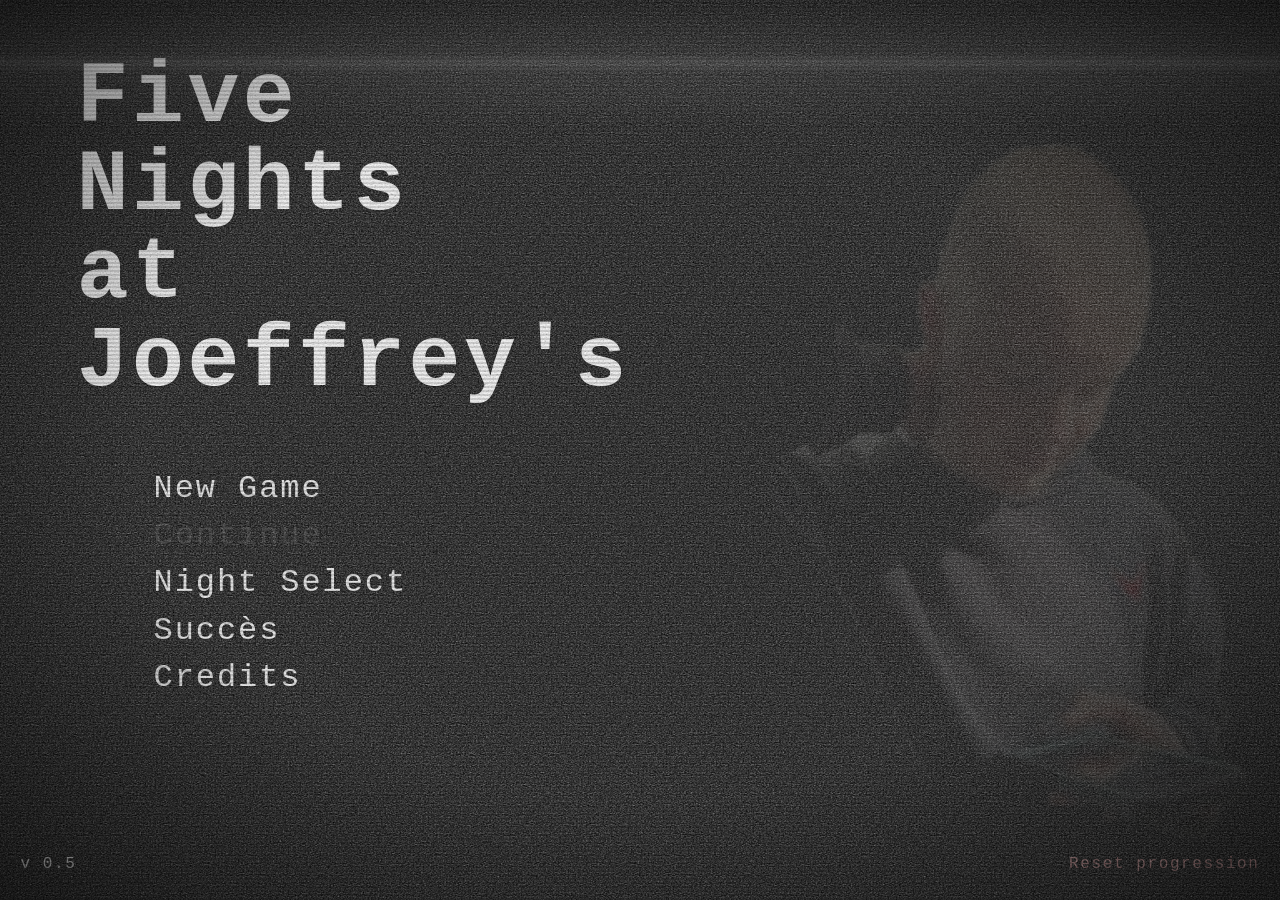
==== index.html @ 5237bfca "Renomme deux succès (konami « Le code », platine « Légende de Joeffrey ») Co-Authored-By: Claude Opu" ====
<!DOCTYPE html>
<html lang="fr">
<head>
  <meta charset="UTF-8" />
  <!-- maximum-scale + user-scalable=no : évite le zoom accidentel (double-tap)
       en jouant sur mobile. -->
  <meta name="viewport" content="width=device-width, initial-scale=1.0, maximum-scale=1, user-scalable=no" />
  <title>Five Nights at Joeffrey's</title>
  <meta name="description" content="Fangame de Five Nights at Freddy's où les animatroniques sont les potes du créateur. Survis 5 nuits sans te faire dégager. Jouable dans le navigateur." />
  <meta name="theme-color" content="#0a0a0e" />

  <!-- Favicon (yeux qui brillent dans le noir) -->
  <link rel="icon" href="assets/favicon.svg" type="image/svg+xml" />

  <!-- Open Graph / Twitter : jolie vignette quand on partage le lien -->
  <meta property="og:type" content="website" />
  <meta property="og:title" content="Five Nights at Joeffrey's" />
  <meta property="og:description" content="Survis 5 nuits chez Joeffrey sans te faire dégager. Un fangame FNAF entre potes, jouable directement dans le navigateur." />
  <meta property="og:url" content="https://robernarddd.github.io/Five-Nights-At-Joeffrey-s/" />
  <meta property="og:image" content="https://robernarddd.github.io/Five-Nights-At-Joeffrey-s/screenshots/menu.png" />
  <meta name="twitter:card" content="summary_large_image" />

  <link rel="stylesheet" href="style.css?v=45" />
</head>
<body>

  <!--
    PHASE 1 — Bureau + Interface
    Pour l'instant, un seul écran est affiché : le bureau (#office-screen).
    Les écrans Menu, Caméras, Victoire et Game Over seront ajoutés dans les
    phases suivantes. On garde donc une structure « à écrans » dès maintenant :
    chaque écran est une <section class="screen"> que l'on montre/cache via la
    classe .active (voir style.css et script.js -> Screens).
  -->

  <!-- ============ MENU PRINCIPAL (style FNAF / VHS) ============ -->
  <!-- Le filtre VHS (statique + scanlines + bande) est désormais GLOBAL :
       voir #vhs-overlay en bas du body. -->
  <section id="menu-screen" class="screen active">

    <!-- Titre du jeu, empilé en haut à gauche -->
    <h1 class="fnaf-title">
      <span>Five</span>
      <span>Nights</span>
      <span>at</span>
      <span>Joeffrey's</span>
    </h1>

    <!-- Joeffrey qui veille dans l'ombre, à droite du menu (image de base,
         volontairement sombre et peu visible). Disparaît si l'image manque. -->
    <div class="menu-deco"></div>

    <!-- Options du menu -->
    <nav class="fnaf-menu">
      <button id="btn-new" class="fnaf-item">New Game</button>
      <button id="btn-continue" class="fnaf-item">Continue</button>
      <button id="btn-select" class="fnaf-item">Night Select</button>
      <!-- Cachée tant que la Custom Night n'est pas débloquée (Nuit 5 ou Konami) ;
           Menu.show() retire/ajoute .hidden selon la sauvegarde. -->
      <button id="btn-custom" class="fnaf-item hidden">Custom Night</button>
      <button id="btn-achievements" class="fnaf-item">Succès</button>
      <button id="btn-credits" class="fnaf-item">Credits</button>
    </nav>

    <!-- Mention bas d'écran (version) -->
    <div class="menu-foot menu-foot-left">v 0.5</div>

    <!-- Réinitialise toute la progression (nuits débloquées, Custom Night). -->
    <button id="btn-reset" class="menu-foot menu-foot-right menu-reset">Reset progression</button>
  </section>

  <!-- ============ SÉLECTION DE NUIT ============ -->
  <section id="select-screen" class="screen">
    <div class="menu-box">
      <h2 class="menu-subtitle">SÉLECTION DE NUIT</h2>
      <div id="night-list" class="night-list"></div>
      <button class="menu-back" data-back>← Retour</button>
    </div>
  </section>

  <!-- ============ CUSTOM NIGHT (débloquée après la Nuit 5) ============ -->
  <section id="custom-screen" class="screen">
    <div class="menu-box">
      <h2 class="menu-subtitle">CUSTOM NIGHT</h2>
      <p class="custom-hint">Règle l'IA de chaque pote (0 = inactif, 20 = max)</p>
      <div id="custom-list" class="custom-list"></div>
      <button id="custom-start" class="menu-back">Lancer la nuit</button>
      <button class="menu-back" data-back>← Retour</button>
    </div>
  </section>

  <!-- ============ SUCCÈS / TROPHÉES ============ -->
  <section id="achievements-screen" class="screen">
    <div class="menu-box ach-box">
      <h2 class="menu-subtitle">SUCCÈS — <span id="ach-count">0 / 0</span></h2>
      <div id="ach-list" class="ach-list"></div>
      <button class="menu-back" data-back>← Retour</button>
    </div>
  </section>

  <!-- ============ CRÉDITS ============ -->
  <section id="credits-screen" class="screen">
    <div class="menu-box">
      <h2 class="menu-subtitle">CRÉDITS</h2>
      <div class="credits-text">
        <p>Five Nights at Joeffrey's</p>
        <p>Fangame inspiré de Five Nights at Freddy's.</p>
        <p>Vous incarnez&nbsp;: Vincent</p>
        <p>Animatroniques&nbsp;: Whizip · Nolan · Sidané · Joeffrey</p>
      </div>
      <button class="menu-back" data-back>← Retour</button>
    </div>
  </section>

  <!-- ============ VICTOIRE (6 AM) ============ -->
  <section id="win-screen" class="screen">
    <div class="endscreen">
      <div class="big-time">06:00 AM</div>
      <div id="win-text" class="end-text"></div>
      <button class="menu-back" data-back>Menu</button>
    </div>
  </section>

  <!-- ============ GAME OVER ============ -->
  <section id="gameover-screen" class="screen">
    <div class="endscreen">
      <div class="gameover-text">GAME OVER</div>
      <button class="menu-back" data-back>Menu</button>
    </div>
  </section>

  <!-- ============ ÉCRAN BUREAU ============ -->
  <section id="office-screen" class="screen">

    <!--
      Vue du bureau panoramique.
      #office-view  = la "fenêtre" visible (overflow caché).
      #office-world = le monde large (2560x1080) qui DÉFILE horizontalement
                      selon la position de la souris (cf. module Pan dans script.js).
      Les portes/lumières sont placées AUX EXTRÉMITÉS du monde : elles défilent
      donc avec le décor, comme dans le vrai FNAF.
    -->
    <div id="office-view">
      <div id="office-world">

        <!-- Décor de fond : office.png (le vrai bureau FNAF, 2560x1080) -->
        <div id="office-background"></div>

        <!-- Embrasures aux extrémités : le couloir (placeholder) + le volet
             métallique qui descend quand la porte est fermée (Phase 3).
             door_left_closed.png viendra recouvrir le .shutter plus tard. -->
        <div id="door-left" class="doorway">
          <div class="hallway"></div>
          <div class="occupant"><div class="silhouette"></div><div class="occ-name"></div></div>
          <div class="shutter"></div>
        </div>
        <div id="door-right" class="doorway">
          <div class="hallway"></div>
          <div class="occupant"><div class="silhouette"></div><div class="occ-name"></div></div>
          <div class="shutter"></div>
        </div>

        <!-- Petites fenêtres latérales : on y voit les potes du couloir
             (2A à gauche, 4A à droite) quand la lumière du côté est allumée.
             Positions provisoires, à caler sur l'image. -->
        <div id="window-left" class="window">
          <div class="win-light"></div>
          <div class="win-occupant"><div class="silhouette"></div><div class="occ-name"></div></div>
        </div>
        <div id="window-right" class="window">
          <div class="win-light"></div>
          <div class="win-occupant"><div class="silhouette"></div><div class="occ-name"></div></div>
        </div>

        <!-- Point SECRET du mini-jeu : invisible, révélé (pulse) par une action
             spéciale (allumer 5x vite la lumière gauche). Clic = ouvre le jeu. -->
        <div id="secret-spot" title="???"></div>

        <!-- Porte + lumière gauche -->
        <div class="side side-left">
          <button class="light-btn" data-side="left">LUMIÈRE</button>
          <button class="door-btn" data-side="left">PORTE</button>
        </div>

        <!-- Porte + lumière droite -->
        <div class="side side-right">
          <button class="light-btn" data-side="right">LUMIÈRE</button>
          <button class="door-btn" data-side="right">PORTE</button>
        </div>

      </div>
    </div>

    <!-- ============ HUD / INTERFACE ============ -->

    <!-- Horloge de la nuit (00:00 -> 06:00) -->
    <div id="hud-time">
      <span id="clock">00:00</span>
    </div>

    <!-- Indicateur d'énergie -->
    <div id="hud-power">
      <div class="power-line">
        <span class="power-label">Énergie&nbsp;:</span>
        <span id="power-value">100</span><span>%</span>
      </div>
      <div class="power-line">
        <span class="power-label">Conso.&nbsp;:</span>
        <span id="power-usage" class="usage-bars">▮</span>
      </div>
    </div>

    <!-- Barre de bascule des caméras : le survol lève/baisse le moniteur
         (comme dans FNAF). Reste au-dessus du moniteur pour pouvoir le baisser. -->
    <div id="cam-flip">
      <span id="cam-flip-label">CAMÉRAS</span>
    </div>

    <!-- ============ MONITEUR CAMÉRAS (Phase 2) ============ -->
    <!-- Superposé au bureau ; masqué tant qu'on ne lève pas le moniteur. -->
    <div id="monitor" class="hidden">

      <!-- Flux de la caméra courante -->
      <div id="cam-feed">
        <!-- Placeholder + vraie image injectés par le module Cameras -->
        <div id="cam-image-holder"></div>
        <!-- Animatroniques présents dans la salle (injectés par AI/Cameras) -->
        <div id="cam-occupants"></div>
        <!-- Brouillage fort quand un pote vient de changer de salle (3 s) -->
        <div id="cam-scramble"></div>
        <!-- Grésillement / bruit vidéo pour l'ambiance -->
        <div id="cam-static"></div>
        <!-- Étiquette nom + id de la caméra -->
        <div id="cam-label"></div>
        <div id="cam-rec">● REC</div>
      </div>

      <!-- Carte de sélection des caméras (boutons injectés par le JS) -->
      <div id="cam-map">
        <div id="cam-map-title">CAM</div>
        <div id="cam-map-buttons"></div>
      </div>

    </div>

  </section>

  <!-- ============ MENU PAUSE (touche Échap) ============ -->
  <div id="pause" class="hidden">
    <div class="pause-box">
      <h2 class="pause-title">PAUSE</h2>
      <button id="pause-resume" class="pause-btn">Reprendre</button>

      <div class="pause-settings">
        <div class="setting-row">
          <span>Son</span>
          <button id="pause-mute" class="setting-toggle">Activé</button>
        </div>
        <div class="setting-row">
          <span>Volume</span>
          <input id="pause-volume" type="range" min="0" max="100" />
        </div>
        <div class="setting-row">
          <span>Filtre VHS</span>
          <button id="pause-vhs" class="setting-toggle">Activé</button>
        </div>
      </div>

      <button id="pause-menu" class="pause-btn pause-quit">Menu principal</button>
      <p class="pause-hint">Échap pour reprendre</p>
    </div>
  </div>

  <!-- ============ PANNE DE COURANT (séquence) ============ -->
  <!-- Filtre noir sur le bureau (panne), puis Joeffrey apparaît dans
       l'embrasure (yeux qui brillent) avec sa musique, avant le jumpscare. -->
  <div id="blackout" class="hidden">
    <div id="blackout-figure">
      <div class="bo-silhouette"></div>
      <img id="blackout-img" class="hidden" alt="" />
    </div>
  </div>

  <!-- ============ JUMPSCARE ============ -->
  <!-- Surgit par-dessus tout. Affiche l'image du pote (assets/images/jumpscares/
       <id>.png) si elle existe, sinon le visage placeholder dessiné en CSS. -->
  <div id="jumpscare" class="hidden">
    <div id="jumpscare-face">
      <div class="js-eyes"><span></span><span></span></div>
      <div class="js-mouth"></div>
    </div>
    <img id="jumpscare-img" class="hidden" alt="" />
    <div id="jumpscare-name"></div>
  </div>

  <!-- ============ CARTON D'INTRO DE NUIT ============ -->
  <!-- Écran noir « Nuit X » affiché ~3 s avant le début de chaque nuit. -->
  <div id="night-intro" class="hidden">
    <div class="ni-night">Nuit 1</div>
    <div class="ni-hour">23h</div>
  </div>

  <!-- ============ MINI-JEU CACHÉ (tape-taupe) ============ -->
  <!-- Surgit quand on clique le point secret du bureau. Gèle la nuit le temps
       de jouer. Gagner = succès secret « arcade ». -->
  <div id="minigame" class="hidden">
    <div class="mg-panel">
      <div class="mg-head">
        <span class="mg-title">TAPE LES POTES&nbsp;!</span>
        <span class="mg-stat">Score <b id="mg-score">0</b> / <span id="mg-target">15</span></span>
        <span class="mg-stat">Temps <b id="mg-time">30</b>s</span>
        <button id="mg-close" class="mg-close" title="Fermer">✕</button>
      </div>
      <div id="mg-grid" class="mg-grid"></div>
      <div id="mg-result" class="mg-result hidden"></div>
    </div>
  </div>

  <!-- ============ APPEL TÉLÉPHONIQUE (lore) ============ -->
  <!-- S'affiche en bas à gauche au début d'une nuit. Le texte s'écrit lettre
       par lettre (module PhoneCalls). pointer-events:none sur le panneau pour ne
       jamais gêner les commandes du bureau ; seul le bouton « passer » est cliquable. -->
  <div id="phone-call" class="hidden">
    <div class="phone-inner">
      <div class="phone-head">
        <span class="phone-icon">☎</span>
        <span id="phone-from">Appel entrant…</span>
        <button id="phone-skip" class="phone-skip">passer ✕</button>
      </div>
      <p id="phone-text" class="phone-text"></p>
    </div>
  </div>

  <!-- ============ EASTER EGGS ============ -->
  <!-- Joeffrey Doré (clin d'œil au « Golden Freddy ») : apparaît assis dans le
       bureau si on rebaisse le moniteur après avoir vu son affiche dorée sur une
       caméra. Relever le moniteur le fait disparaître ; sinon il attaque.
       pointer-events:none -> la barre CAMÉRAS reste survolable pour le chasser. -->
  <div id="golden" class="hidden">
    <div class="golden-figure"></div>
    <div class="golden-text">C'EST MOI</div>
  </div>

  <!-- Flash subliminal « C'EST MOI » : surgit une fraction de seconde, rarement,
       en changeant de caméra (ambiance, sans danger). -->
  <div id="subliminal">
    <div class="sub-face"></div>
    <div class="sub-text">C'EST MOI</div>
  </div>

  <!-- Petit bandeau de notification pour les secrets (ex. Code Konami). -->
  <div id="egg-toast"></div>

  <!-- ============ FILTRE VHS GLOBAL ============ -->
  <!-- Posé par-dessus TOUT le jeu (fixe, plein écran, ne capte pas la souris).
       S'applique donc à tous les écrans, actuels et futurs. -->
  <div id="vhs-overlay">
    <!-- Statique VHS animée (vrai bruit TV via filtre SVG feTurbulence) -->
    <svg class="vhs-noise" xmlns="http://www.w3.org/2000/svg" preserveAspectRatio="none">
      <filter id="vhs-filter">
        <!-- baseFrequency X plus basse que Y => grain légèrement étiré à
             l'horizontale, comme une bande VHS. -->
        <feTurbulence type="fractalNoise" baseFrequency="0.6 0.9" numOctaves="3" stitchTiles="stitch">
          <animate attributeName="seed" dur="0.45s" calcMode="discrete"
                   values="1;3;5;7;9;11;13;15" repeatCount="indefinite" />
        </feTurbulence>
        <feColorMatrix type="saturate" values="0" />
        <!-- Boost de contraste : speckles plus marqués (noir et blanc). -->
        <feComponentTransfer>
          <feFuncR type="linear" slope="1.8" intercept="-0.35" />
          <feFuncG type="linear" slope="1.8" intercept="-0.35" />
          <feFuncB type="linear" slope="1.8" intercept="-0.35" />
        </feComponentTransfer>
      </filter>
      <rect width="100%" height="100%" filter="url(#vhs-filter)" />
    </svg>
    <!-- Bande de distorsion horizontale qui défile -->
    <div class="vhs-band"></div>
    <!-- Scanlines -->
    <div class="vhs-scanlines"></div>
    <!-- Vignette sombre pour cadrer l'image -->
    <div class="vhs-vignette"></div>
  </div>

  <script src="data/nights.js?v=45"></script>
  <script src="data/cameras.js?v=45"></script>
  <script src="data/animatronics.js?v=45"></script>
  <script src="data/calls.js?v=45"></script>
  <script src="data/achievements.js?v=45"></script>
  <script src="script.js?v=45"></script>
</body>
</html>
---- style.css ----
/* =========================================================
   FNAF ENTRE POTES — Feuille de style
   PHASE 1 : Bureau + Interface
   Ambiance sombre, rendu propre et "sérieux".
   ========================================================= */

/* ---------- Base / reset léger ---------- */
* {
  margin: 0;
  padding: 0;
  box-sizing: border-box;
  user-select: none;            /* on évite la sélection de texte façon "jeu" */
}

html, body {
  width: 100%;
  height: 100%;
  overflow: hidden;             /* pas de scroll : on reste plein écran */
  background: #000;
  color: #d8d8d8;
  font-family: "Courier New", Courier, monospace;  /* look terminal/sécurité */
  /* Confort tactile (mobile) : pas de sélection de texte ni de menu au
     maintien, et pas de zoom au double-tap pendant qu'on joue. */
  -webkit-user-select: none;
  user-select: none;
  -webkit-touch-callout: none;
  touch-action: manipulation;
}

/* ---------- Système d'écrans ---------- */
/* Chaque écran occupe tout l'espace ; seul .active est visible. */
.screen {
  position: absolute;
  inset: 0;                     /* top/right/bottom/left = 0 */
  display: none;
}
.screen.active {
  display: block;
}

/* =========================================================
   ÉCRANS MENU / SÉLECTION / CRÉDITS / FIN
   ========================================================= */
/* Fond commun des écrans menu/fin (n'affecte pas la visibilité). */
#menu-screen, #select-screen, #credits-screen,
#custom-screen, #win-screen, #gameover-screen {
  background: radial-gradient(ellipse at 50% 40%, #15151c 0%, #050507 80%);
}
/* Centrage UNIQUEMENT quand l'écran est actif. On met le display ici (et non
   sur l'ID seul) sinon la priorité des ID forcerait l'affichage en permanence
   et tous les écrans se chevaucheraient. */
#menu-screen.active, #select-screen.active, #credits-screen.active,
#custom-screen.active, #win-screen.active, #gameover-screen.active {
  display: flex;
  align-items: center;
  justify-content: center;
}

.menu-box, .endscreen {
  text-align: center;
  display: flex;
  flex-direction: column;
  align-items: center;
  gap: 1.4rem;
  padding: 2rem;
}

/* Titre principal */
.menu-title {
  font-size: 5rem;
  font-weight: bold;
  letter-spacing: 0.5rem;
  line-height: 0.9;
  color: #e8e8e8;
  text-shadow: 0 0 18px rgba(180, 180, 200, 0.25);
  animation: title-flicker 4s infinite;
}
.menu-title span {
  display: block;
  font-size: 1.6rem;
  letter-spacing: 0.9rem;
  color: #8a8a96;
  margin-top: 0.6rem;
}
/* Léger scintillement façon néon fatigué */
@keyframes title-flicker {
  0%, 100%   { opacity: 1; }
  47%        { opacity: 1; }
  48%        { opacity: 0.5; }
  49%        { opacity: 1; }
  73%        { opacity: 0.85; }
  74%        { opacity: 1; }
}

.menu-subtitle {
  font-size: 2rem;
  letter-spacing: 0.4rem;
  color: #d0d0d8;
  margin-bottom: 0.4rem;
}

/* Boutons du menu */
.menu-buttons {
  display: flex;
  flex-direction: column;
  gap: 0.7rem;
  margin-top: 1rem;
}
.menu-buttons button,
.menu-back,
.night-btn {
  font-family: inherit;
  font-size: 1.3rem;
  letter-spacing: 0.15rem;
  color: #d8d8d8;
  background: #15151b;
  border: 2px solid #3a3a44;
  padding: 0.7rem 2.4rem;
  cursor: pointer;
  transition: background 0.12s, border-color 0.12s, color 0.12s;
}
.menu-buttons button:hover,
.menu-back:hover,
.night-btn:hover:not(:disabled) {
  background: #23232d;
  border-color: #6a6a7a;
  color: #fff;
}
.menu-buttons button:disabled {
  opacity: 0.4;
  cursor: not-allowed;
}

.menu-progress {
  margin-top: 0.6rem;
  font-size: 0.95rem;
  color: #7a7a88;
}
.menu-back { font-size: 1.1rem; padding: 0.6rem 1.8rem; margin-top: 0.8rem; }

/* Sélection de nuit */
.night-list {
  display: flex;
  flex-wrap: wrap;
  justify-content: center;
  gap: 0.8rem;
  max-width: 460px;
}
.night-btn { padding: 0.9rem 1.4rem; min-width: 5.5rem; }
.night-btn .n-num { display: block; font-size: 1.6rem; font-weight: bold; }
.night-btn .n-lock { display: block; font-size: 0.8rem; color: #7a7a88; }
.night-btn:disabled .n-num { color: #555; }

/* Custom Night */
.custom-hint { font-size: 0.95rem; color: #8a8a96; margin-bottom: 0.4rem; }
.custom-list {
  display: flex;
  flex-direction: column;
  gap: 0.7rem;
  margin: 0.4rem 0 0.8rem;
}
.custom-row {
  display: flex;
  align-items: center;
  gap: 1rem;
  color: #d0d0d8;
  font-size: 1.15rem;
}
.custom-name { width: 7.5rem; text-align: left; letter-spacing: 0.05em; }
.custom-slider { width: 13rem; accent-color: #6ad06a; cursor: pointer; }
.custom-val {
  width: 2rem;
  text-align: right;
  font-weight: bold;
  color: #6ad06a;
}
#custom-start { color: #b6f0b6; border-color: #2e5a2e; }
#custom-start:hover { background: #1e3a1e; border-color: #4caf50; color: #fff; }

/* Écrans de fin */
.big-time {
  font-size: 4.5rem;
  font-weight: bold;
  letter-spacing: 0.3rem;
  color: #f0f0f0;
}
.end-text { font-size: 1.4rem; color: #b8b8c2; }
.gameover-text {
  font-size: 4rem;
  font-weight: bold;
  letter-spacing: 0.4rem;
  color: #c0303a;
  text-shadow: 0 0 20px rgba(200, 40, 50, 0.4);
}

/* =========================================================
   FILTRE VHS GLOBAL
   Overlay fixe posé par-dessus tout le jeu (tous les écrans).
   pointer-events: none -> n'intercepte jamais les clics.
   Pour régler l'intensité : opacity de .vhs-noise et .vhs-scanlines.
   ========================================================= */
#vhs-overlay {
  position: fixed;
  inset: 0;
  z-index: 9000;                /* au-dessus de tout (sauf futurs jumpscares) */
  pointer-events: none;
}
/* Masqué sur certains écrans (le bureau pour l'instant) : classe posée en JS. */
#vhs-overlay.off { display: none; }

/* Statique VHS (bruit TV plein écran, grisé). */
.vhs-noise {
  position: absolute;
  inset: 0;
  width: 100%;
  height: 100%;
  opacity: 0.55;
  mix-blend-mode: screen;       /* le bruit clair ressort sur le fond sombre */
}

/* Bande de distorsion horizontale qui défile lentement de haut en bas */
.vhs-band {
  position: absolute;
  left: 0;
  right: 0;
  height: 14%;
  background: linear-gradient(
    rgba(255,255,255,0) 0%,
    rgba(220,220,220,0.08) 42%,
    rgba(255,255,255,0.16) 50%,
    rgba(220,220,220,0.08) 58%,
    rgba(255,255,255,0) 100%);
  mix-blend-mode: screen;
  animation: vhs-band-move 7.5s linear infinite;
}
@keyframes vhs-band-move {
  0%   { top: -16%; }
  100% { top: 110%; }
}

/* Scanlines */
.vhs-scanlines {
  position: absolute;
  inset: 0;
  opacity: 0.5;
  background: repeating-linear-gradient(
    rgba(0,0,0,0) 0 2px, rgba(0,0,0,0.25) 2px 4px);
}

/* Vignette : assombrit les bords pour cadrer l'image (effet écran cathodique) */
.vhs-vignette {
  position: absolute;
  inset: 0;
  background: radial-gradient(
    ellipse at 50% 50%, rgba(0,0,0,0) 55%, rgba(0,0,0,0.55) 100%);
}

/* =========================================================
   MENU PRINCIPAL — style FNAF
   ========================================================= */
#menu-screen {
  background: #050505;
  overflow: hidden;
}

/* Titre du jeu, empilé en haut à gauche */
.fnaf-title {
  position: absolute;
  top: 6%;
  left: 6%;
  z-index: 3;
  display: flex;
  flex-direction: column;
  line-height: 1.02;
  font-family: "Courier New", Courier, monospace;
  font-weight: bold;
  font-size: clamp(2.4rem, 6.8vw, 5.4rem);
  letter-spacing: 0.04em;
  color: #f2f2f2;
  text-shadow: 0 0 3px rgba(0,0,0,0.85), 2px 1px 0 rgba(0,0,0,0.4);
}

/* Options du menu, alignées à gauche */
.fnaf-menu {
  position: absolute;
  top: 52%;
  left: 6.5%;
  z-index: 3;
  display: flex;
  flex-direction: column;
  gap: 0.45rem;
}
.fnaf-item {
  position: relative;
  background: none;
  border: none;
  cursor: pointer;
  text-align: left;
  font-family: "Courier New", Courier, monospace;
  font-size: clamp(1.2rem, 2.6vw, 2rem);
  letter-spacing: 0.06em;
  color: #e6e6e6;
  padding: 0.1rem 0 0.1rem 2.2em;   /* place réservée pour le curseur >> */
  text-shadow: 0 0 4px rgba(0,0,0,0.9);
  transition: color 0.1s;
}
/* Curseur ">>" qui apparaît devant l'option survolée */
.fnaf-item::before {
  content: ">>";
  position: absolute;
  left: 0;
  opacity: 0;
  transition: opacity 0.05s;
}
.fnaf-item:hover { color: #fff; }
.fnaf-item:hover::before { opacity: 1; }
.fnaf-item:disabled { color: #5a5a5a; cursor: not-allowed; }
.fnaf-item:disabled:hover::before { opacity: 0; }

/* Mentions en bas d'écran */
.menu-foot {
  position: absolute;
  bottom: 3%;
  z-index: 3;
  font-family: "Courier New", Courier, monospace;
  font-size: clamp(0.7rem, 1.3vw, 1rem);
  letter-spacing: 0.1em;
  color: #d0d0d0;
  text-shadow: 0 0 3px rgba(0,0,0,0.9);
}
.menu-foot-left  { left: 1.6%; }
.menu-foot-right { right: 1.6%; }

/* Bouton « Reset progression » (footer discret, ton rouge d'avertissement). */
.menu-reset {
  background: none;
  border: none;
  cursor: pointer;
  color: #9a6a6a;
  letter-spacing: 0.1em;
  transition: color 0.12s, text-shadow 0.12s;
}
.menu-reset:hover { color: #ff6a6a; text-shadow: 0 0 8px rgba(220, 60, 60, 0.6); }

/* Joeffrey en filigrane à droite du menu : volontairement TRÈS sombre et peu
   opaque (juste assez visible pour qu'on le devine dans l'ombre). Reste DERRIÈRE
   le titre et les options (z-index 1 < 3). Vide si l'image manque. */
.menu-deco {
  position: absolute;
  top: 0;
  right: 0;
  bottom: 0;
  width: 46%;
  z-index: 1;
  pointer-events: none;
  background: url("assets/images/animatronics/joeffrey.png") right bottom / contain no-repeat;
  opacity: 0.22;
  filter: brightness(0.6) contrast(1.05);
}

/* =========================================================
   ÉCRAN BUREAU (panoramique)
   ========================================================= */

/* La "fenêtre" visible : tout ce qui dépasse est masqué.
   On y pose aussi l'image du bureau en COUCHE DE REPLI (couvrante, non défilante) :
   ainsi l'écran est toujours rempli, même si le monde panoramique ne couvre pas
   toute la largeur sur une fenêtre large/courte. */
#office-view {
  position: absolute;
  inset: 0;
  overflow: hidden;
  cursor: ew-resize;            /* indique qu'on peut "tourner la tête" G/D */
  background: #000 url("assets/images/office/office.png") center / cover no-repeat;
}

/* Le monde large qui défile. Largeur = max(100% de l'écran, ratio image x hauteur)
   -> toujours au moins aussi large que l'écran (jamais de trou), et plus large
   sur les écrans hauts pour permettre le défilement. */
#office-world {
  position: absolute;
  top: 0;
  left: 0;
  height: 100%;
  width: max(100%, calc(100vh * (2560 / 1080)));
  will-change: transform;       /* défilement fluide (translateX via JS) */
}

/* Décor de fond : le vrai bureau FNAF (2560x1080), même ratio que #office-world
   donc rempli sans déformation. Repli noir si l'image manque. */
#office-background {
  position: absolute;
  inset: 0;
  background:
    url("assets/images/office/office.png") center / cover no-repeat,
    #000;
}

/* ---------- Embrasures + volets (Phase 3) ---------- */
/* Une embrasure couvre toute la hauteur, à l'extrémité du bureau.
   z-index 3 : derrière les boutons (z-index 5), qui restent cliquables. */
/* Embrasures calées sur les ouvertures de office.png. Ajuste left/right/width
   si les volets ne tombent pas pile sur les couloirs. */
.doorway {
  position: absolute;
  top: -6%;               /* étire la porte vers le haut (le bas reste calé) */
  bottom: 0;
  width: 35%;              /* taille de la porte (largeur inchangée) */
  z-index: 3;
  overflow: hidden;        /* cache le volet quand il est relevé */
}
#door-left  { left: -10%; }  /* gauche décalée un peu plus vers l'extérieur */
#door-right { right: -7%; }

/* La lumière : un halo chaud MASQUÉ par la forme de la porte, donc l'éclairage
   ne déborde jamais hors de l'ouverture du couloir. Caché par défaut, et caché
   aussi quand la porte est fermée (la porte bloque la vue). */
.hallway {
  position: absolute;
  inset: 0;
  display: none;
  pointer-events: none;
  background: radial-gradient(
    ellipse at 50% 42%,
    rgba(255, 243, 210, 0.9) 0%,
    rgba(255, 238, 190, 0.4) 45%,
    rgba(255, 238, 190, 0.06) 72%,
    rgba(255, 238, 190, 0) 100%);
  mix-blend-mode: screen;       /* éclaircit le couloir sombre de l'image */
  -webkit-mask: url("assets/images/office/FNAF_door.png") center / 100% 100% no-repeat;
          mask: url("assets/images/office/FNAF_door.png") center / 100% 100% no-repeat;
}
/* Le côté gauche utilise la porte en miroir : on masque dans le même sens. */
#door-left .hallway { transform: scaleX(-1); }

/* Lumière allumée ET porte ouverte -> on voit le couloir éclairé. */
.doorway.lit:not(.closed) .hallway { display: block; }

/* Silhouette d'un animatronique posté au bout du couloir (au "corner").
   Placée AVANT le volet => le volet la recouvre si la porte est fermée.
   Visible uniquement quand la lumière du couloir est allumée. */
.occupant {
  position: absolute;
  left: 0;
  right: 0;
  bottom: 0;
  top: 8%;
  display: none;
  align-items: flex-end;
  justify-content: center;
}
/* Révélé par la lumière, seulement si la porte est ouverte. */
.doorway.lit:not(.closed) .occupant.present { display: flex; }
.occupant .silhouette {
  position: relative;
  width: 58%;
  height: 82%;
  background:
    radial-gradient(circle at 50% 22%, #44444e 0%, #1a1a22 55%),
    linear-gradient(#101015 0%, #26262e 100%);
  border-radius: 45% 45% 14% 14% / 30% 30% 12% 12%;
  box-shadow: inset 0 0 40px #000, 0 0 24px rgba(0,0,0,0.7);
}
.occupant .occ-name {
  position: absolute;
  top: 4%;
  left: 0;
  right: 0;
  text-align: center;
  font-weight: bold;
  letter-spacing: 0.25em;
  color: #d83a3a;
  text-shadow: 0 0 8px rgba(0,0,0,0.9);
}

/* La vraie porte FNAF (image transparente) : cachée au-dessus, descend pour
   fermer. L'aspect de l'image (~339x800) colle à celui de l'embrasure. */
.shutter {
  position: absolute;
  inset: 0;
  transform: translateY(-100%);
  transition: transform 0.35s cubic-bezier(0.3, 0.8, 0.4, 1);
  background: url("assets/images/office/FNAF_door.png") center / 100% 100% no-repeat;
}
/* Porte fermée : la porte descend et couvre l'embrasure. */
.doorway.closed .shutter { transform: translateY(0); }
/* Côté gauche : porte en miroir (le même asset retourné horizontalement) ;
   le côté droit garde l'orientation d'origine. */
#door-left .shutter { transform: scaleX(-1) translateY(-100%); }
#door-left.closed .shutter { transform: scaleX(-1) translateY(0); }

/* ---------- Petites fenêtres latérales (couloirs 2A / 4A) ---------- */
/* Position/ taille PROVISOIRES : à caler sur l'image (left/right/top/width/height). */
.window {
  position: absolute;
  top: 17%;
  width: 6.5%;
  height: 56%;
  z-index: 4;
  overflow: hidden;
  pointer-events: none;
}
/* Forme en perspective (trapèze) pour épouser l'encadrement : le bord intérieur
   (côté centre) est plus haut, le bord extérieur plus court. Ajuste le 13% pour
   incliner plus ou moins le haut/bas. */
#window-left  {
  left: 23%;
  clip-path: polygon(0% 0%, 100% 13%, 100% 87%, 0% 100%);
}
#window-right {
  right: 23%;
  clip-path: polygon(0% 13%, 100% 0%, 100% 100%, 0% 87%);
}

/* Halo de lumière dans la fenêtre quand la lumière du côté est allumée. */
.win-light {
  position: absolute;
  inset: 0;
  display: none;
  background: radial-gradient(ellipse at 50% 45%,
    rgba(255,243,210,0.85) 0%, rgba(255,238,190,0.25) 55%, rgba(255,238,190,0) 85%);
  mix-blend-mode: screen;
}
.window.lit .win-light { display: block; }

/* Silhouette du pote dans la fenêtre, révélée seulement si la lumière est allumée. */
.win-occupant {
  position: absolute;
  inset: 0;
  display: none;
  flex-direction: column;
  align-items: center;
  justify-content: flex-end;
}
.window.lit .win-occupant.present { display: flex; }
.win-occupant .silhouette {
  position: relative;
  width: 66%;
  height: 86%;
  background:
    radial-gradient(circle at 50% 22%, #44444e 0%, #1a1a22 55%),
    linear-gradient(#101015, #26262e);
  border-radius: 45% 45% 14% 14% / 30% 30% 12% 12%;
}
.win-occupant .occ-name {
  position: absolute;
  top: 1%;
  left: 0;
  right: 0;
  text-align: center;
  font-size: 0.8rem;
  font-weight: bold;
  letter-spacing: 0.15em;
  color: #d83a3a;
  text-shadow: 0 0 6px #000;
}

/* Quand un pote a une vraie photo (assets/images/animatronics/<id>.png), on
   l'affiche à la place de la silhouette : pas d'yeux, pas de forme arrondie. */
.silhouette.has-photo,
.occ-figure.has-photo,
.golden-figure.has-photo,
.sub-face.has-photo,
.mg-mole.has-photo {
  background-color: transparent !important;
  background-size: contain !important;
  background-position: center bottom !important;
  background-repeat: no-repeat !important;
  border-radius: 0 !important;
  box-shadow: none !important;
}
.silhouette.has-photo::before,
.silhouette.has-photo::after { display: none !important; }

/* ---------- Côtés (porte + lumière) ---------- */
.side {
  position: absolute;
  bottom: 18%;
  display: flex;
  flex-direction: column;
  gap: 0.6rem;
  z-index: 5;
}
.side-left  { left: 4%;  align-items: flex-start; }
.side-right { right: 4%; align-items: flex-end; }

/* ---------- Boutons façon panneau de contrôle ---------- */
.door-btn,
.light-btn {
  font-family: inherit;
  font-weight: bold;
  letter-spacing: 0.15rem;
  color: #cfcfcf;
  background: #15151b;
  border: 2px solid #3a3a44;
  padding: 0.7rem 1.1rem;
  cursor: pointer;
  transition: background 0.12s, border-color 0.12s, color 0.12s;
}
.door-btn:hover:not(:disabled),
.light-btn:hover:not(:disabled) {
  background: #23232d;
  border-color: #5a5a6a;
}

/* État actif (porte fermée / lumière allumée) — utilisé dès Phase 3/4 */
.door-btn.active   { background: #4a1313; border-color: #7a2020; color: #ffd9d9; }
.light-btn.active  { background: #4a4413; border-color: #7a7320; color: #fff7c2; }

/* Désactivé (phases pas encore implémentées) */
button:disabled {
  opacity: 0.35;
  cursor: not-allowed;
}

/* =========================================================
   HUD / INTERFACE
   ========================================================= */

/* Horloge en haut à droite.
   z-index 25 : reste visible AU-DESSUS du moniteur caméras (z-index 20). */
#hud-time {
  position: absolute;
  top: 1.2rem;
  right: 1.6rem;
  z-index: 25;
  font-size: 1.8rem;
  font-weight: bold;
  color: #f0f0f0;
  text-shadow: 0 0 6px rgba(0, 0, 0, 0.9);
}

/* Bloc énergie en bas à gauche.
   z-index 25 : visible aussi pendant la surveillance caméra, pour gérer
   la consommation en direct. */
#hud-power {
  position: absolute;
  bottom: 1.4rem;
  left: 1.6rem;
  z-index: 25;
  font-size: 1.1rem;
  line-height: 1.6;
  text-shadow: 0 0 5px rgba(0, 0, 0, 0.95);
}
.power-line { display: flex; align-items: center; gap: 0.5rem; }
.power-label { color: #9a9a9a; }
#power-value { color: #6ad06a; font-weight: bold; }   /* vert quand ça va */

/* Barres de consommation (façon FNAF) */
.usage-bars {
  color: #6ad06a;
  letter-spacing: 0.1rem;
  font-weight: bold;
}

/* Avertissements énergie : classes posées par le JS en Phase 5 */
#hud-power.low  #power-value,
#hud-power.low  .usage-bars { color: #e0b020; }
#hud-power.crit #power-value,
#hud-power.crit .usage-bars { color: #d04040; }

/* Barre de bascule des caméras, en bas au centre.
   z-index 40 : reste AU-DESSUS du moniteur (z-index 20) pour pouvoir le baisser
   au survol. Le survol de cette barre lève/baisse le moniteur (cf. script.js). */
#cam-flip {
  position: absolute;
  left: 50%;
  bottom: 0;
  transform: translateX(-50%);
  width: 42%;
  height: 7%;
  z-index: 40;
  display: flex;
  align-items: center;
  justify-content: center;
  gap: 1.1rem;
  cursor: pointer;
  font-weight: bold;
  letter-spacing: 0.25em;
  color: #c8c8d0;
  background: linear-gradient(rgba(18,18,24,0) 0%, rgba(18,18,24,0.85) 100%);
  border-top: 1px solid #3a3a44;
  transition: background 0.15s, color 0.15s;
}
#cam-flip:hover {
  color: #fff;
  background: linear-gradient(rgba(34,34,46,0) 0%, rgba(40,40,54,0.96) 100%);
}
/* Flèches de part et d'autre du label : vers le haut (lever) ou bas (baisser). */
#cam-flip::before,
#cam-flip::after {
  content: "▲";
  font-size: 0.85em;
}
#cam-flip.up::before,
#cam-flip.up::after {
  content: "▼";
}

/* =========================================================
   MONITEUR CAMÉRAS (Phase 2)
   Superposé au bureau quand on lève le moniteur.
   ========================================================= */
#monitor {
  position: absolute;
  inset: 0;
  z-index: 20;
  background: #050507;
  padding: 2.5%;
}

/* Animation "on lève le moniteur" : il bascule depuis le bas (rotateX) en
   montant, avec un flash lumineux. transform-origin en bas = pivot au niveau
   des genoux, comme si on relevait une tablette. */
#monitor:not(.hidden) {
  transform-origin: 50% 100%;
  animation: monitor-up 0.28s cubic-bezier(0.18, 0.7, 0.25, 1);
}
@keyframes monitor-up {
  0% {
    opacity: 0.2;
    transform: perspective(1400px) rotateX(72deg) translateY(28%) scale(0.94);
    filter: brightness(2.4);
  }
  55% { opacity: 1; }
  100% {
    opacity: 1;
    transform: perspective(1400px) rotateX(0deg) translateY(0) scale(1);
    filter: brightness(1);
  }
}

/* Flash de grésillement intense au moment où le moniteur se lève
   (le bruit vidéo monte fort puis retombe à son niveau normal). */
#monitor:not(.hidden) #cam-static {
  animation:
    static-flicker 0.2s steps(2) infinite,
    static-burst 0.32s ease-out;
}
@keyframes static-burst {
  0%   { opacity: 0.55; }
  100% { opacity: 0.06; }
}

/* Légère bascule aussi quand on change de caméra (effet de rafraîchissement). */
#cam-feed.switching #cam-static { animation: static-burst 0.22s ease-out, static-flicker 0.2s steps(2) infinite; }

/* ---------- Flux vidéo de la caméra ---------- */
#cam-feed {
  position: absolute;
  inset: 2.5%;
  background: #000;
  border: 2px solid #1c1c24;
  overflow: hidden;
  z-index: 1;                     /* contexte d'empilement propre : le brouillage
                                     interne reste SOUS la carte (clics OK) */
}

/* Zone image : placeholder dessous, vraie image <img> par-dessus si dispo. */
#cam-image-holder {
  position: absolute;
  inset: 0;
}

/* Placeholder affiché tant que la vraie image n'existe pas. */
.cam-placeholder {
  position: absolute;
  inset: 0;
  display: flex;
  flex-direction: column;
  align-items: center;
  justify-content: center;
  gap: 1.2rem;
  background: repeating-linear-gradient(
      45deg, #0c0c12 0 18px, #0a0a0f 18px 36px);
  color: #3a3a48;
  text-align: center;
}
.cam-placeholder .cam-ph-id   { font-size: 3.2rem; font-weight: bold; letter-spacing: 0.3rem; color: #4a4a5c; }
.cam-placeholder .cam-ph-name { font-size: 1.6rem; letter-spacing: 0.25rem; }
.cam-placeholder .cam-ph-zone {
  margin-top: 0.6rem;
  font-size: 0.95rem;
  color: #2f2f3a;
  border: 1px dashed #2f2f3a;
  padding: 0.5rem 1.4rem;
}

/* Animatroniques visibles dans le flux caméra courant. */
#cam-occupants {
  position: absolute;
  inset: 0;
  z-index: 4;                    /* au-dessus du placeholder et du grésillement */
  pointer-events: none;
  display: flex;
  align-items: center;
  justify-content: center;
  gap: 6%;
}
.cam-occupant {
  display: flex;
  flex-direction: column;
  align-items: center;
  gap: 0.6rem;
}
.cam-occupant .occ-figure {
  position: relative;
  width: 5.5rem;
  height: 8.5rem;
  background:
    radial-gradient(circle at 50% 26%, #55555f 0%, #20202a 55%),
    linear-gradient(#17171d, #30303a);
  border-radius: 46% 46% 18% 18% / 30% 30% 12% 12%;
  box-shadow: inset 0 0 30px #000, 0 0 20px rgba(0,0,0,0.6);
}
/* Deux yeux blancs lumineux */
.cam-occupant .occ-name {
  font-weight: bold;
  letter-spacing: 0.2em;
  color: #fff;
  background: rgba(0,0,0,0.6);
  padding: 0.15rem 0.7rem;
  text-shadow: 0 0 6px #000;
}
.cam-occupant .occ-stage {
  font-size: 0.8rem;
  letter-spacing: 0.15em;
  color: #e0b020;
  text-shadow: 0 0 6px #000;
}

/* Vraie image de caméra (couvre le placeholder quand elle charge). */
.cam-img {
  position: absolute;
  inset: 0;
  width: 100%;
  height: 100%;
  object-fit: cover;
}

/* ---------- Brouillage caméra (pote en déplacement) ---------- */
/* Caméra brouillée pendant 3 s : on ne voit plus rien (occupants masqués). */
#cam-scramble {
  position: absolute;
  inset: 0;
  z-index: 5;                    /* au-dessus de l'image et des occupants */
  pointer-events: none;          /* purement visuel : ne bloque aucun clic */
  display: none;
  background:
    repeating-radial-gradient(circle at 50% 50%,
      rgba(235,235,235,0.95) 0 1px, rgba(15,15,15,0.95) 1px 2px);
  background-size: 3px 3px;
  opacity: 0.93;
  animation: scramble-flicker 0.08s steps(2) infinite;
}
@keyframes scramble-flicker {
  0%   { transform: translate(0, 0); }
  50%  { transform: translate(-2px, 1px); }
  100% { transform: translate(1px, -2px); }
}
#cam-feed.scrambled #cam-scramble { display: block; }
#cam-feed.scrambled #cam-occupants { display: none; }

/* ---------- Grésillement vidéo ---------- */
#cam-static {
  position: absolute;
  inset: 0;
  pointer-events: none;
  opacity: 0.06;
  background-image: repeating-radial-gradient(
      circle at 50% 50%, #fff 0 1px, transparent 1px 2px);
  background-size: 3px 3px;
  animation: static-flicker 0.2s steps(2) infinite;
}
@keyframes static-flicker {
  0%   { transform: translate(0, 0); }
  100% { transform: translate(-2px, 1px); }
}

/* Léger balayage horizontal type vieux moniteur. */
#cam-feed::after {
  content: "";
  position: absolute;
  inset: 0;
  pointer-events: none;
  background: linear-gradient(
      rgba(255,255,255,0.02) 50%, rgba(0,0,0,0.12) 50%);
  background-size: 100% 4px;
}

/* ---------- Étiquettes ---------- */
#cam-label {
  position: absolute;
  top: 1rem;
  left: 1.2rem;
  z-index: 2;
  font-size: 1.3rem;
  font-weight: bold;
  color: #e8e8e8;
  text-shadow: 0 0 5px rgba(0,0,0,0.9);
}
#cam-rec {
  position: absolute;
  top: 1rem;
  right: 1.2rem;
  z-index: 2;
  font-size: 1rem;
  color: #e23b3b;
  letter-spacing: 0.1rem;
  animation: rec-blink 1.2s steps(1) infinite;
}
@keyframes rec-blink { 50% { opacity: 0.15; } }

/* ---------- Carte de sélection (look FNAF) ---------- */
#cam-map {
  position: absolute;
  right: 3%;
  bottom: 9%;                    /* dégagé au-dessus de la barre de bascule */
  width: 34%;
  max-width: 440px;
  aspect-ratio: 970 / 800;     /* même proportion que la map originale */
  z-index: 3;
  background: rgba(20, 20, 24, 0.9);
  border: 2px solid #3a3a44;
  box-shadow: 0 0 24px rgba(0,0,0,0.7);
}
#cam-map-title {
  position: absolute;
  top: 0.4rem;
  left: 0.6rem;
  z-index: 4;
  font-size: 0.85rem;
  color: #6a6a7a;
  letter-spacing: 0.2rem;
}
#cam-map-buttons {
  position: absolute;
  inset: 0;
}

/* Calque SVG : local central + couloirs (sous les boîtes). */
#cam-map-paths {
  position: absolute;
  inset: 0;
  width: 100%;
  height: 100%;
  pointer-events: none;        /* les clics passent vers les boutons */
}
.cam-room {
  fill: none;
  stroke: #9a9aa6;
  stroke-width: 1.5;
  vector-effect: non-scaling-stroke;
}
.cam-path {
  fill: none;
  stroke: #9a9aa6;             /* lignes claires comme dans le jeu */
  stroke-width: 1.5;
  stroke-linejoin: miter;
  vector-effect: non-scaling-stroke;  /* épaisseur constante malgré l'étirement */
}

/* Petites cabines sans caméra. */
.cam-deco {
  position: absolute;
  left: var(--x);
  top: var(--y);
  width: var(--w);
  height: var(--h);
  transform: translate(-50%, -50%);
  border: 1.5px solid #9a9aa6;
  background: #15151b;
}

/* Repère du bureau ("YOU" + carré blanc). */
#cam-map-office {
  position: absolute;
  left: var(--x);
  top: var(--y);
  transform: translate(-50%, -50%);
  display: flex;
  flex-direction: column;
  align-items: center;
  gap: 2px;
  z-index: 4;
}
.you-label {
  font-size: 0.8rem;
  font-weight: bold;
  letter-spacing: 0.15rem;
  color: #e8e8e8;
}
.you-square {
  width: 0.8rem;
  height: 0.8rem;
  background: #f0f0f0;
}

/* Boîtes CAM (deux lignes), positionnées via --x / --y. */
.cam-btn {
  position: absolute;
  left: var(--x);
  top: var(--y);
  transform: translate(-50%, -50%);
  z-index: 5;
  display: flex;
  flex-direction: column;
  align-items: center;
  line-height: 1;
  font-family: inherit;
  font-weight: bold;
  color: #eaeaea;
  background: #15151b;
  border: 2px solid #e0e0e6;
  padding: 0.35rem 0.7rem;
  cursor: pointer;
  white-space: nowrap;
  transition: background 0.1s, border-color 0.1s, box-shadow 0.1s;
}
.cam-btn-top { font-size: 0.7rem; }
.cam-btn-id  { font-size: 1rem; }
.cam-btn:hover { background: #26262e; }
.cam-btn.active {
  background: #243a24;
  border-color: #5ad05a;
  box-shadow: 0 0 8px rgba(90, 208, 90, 0.5);  /* caméra en cours de visionnage */
}

/* =========================================================
   JUMPSCARE (Phase 10)
   ========================================================= */
#jumpscare {
  position: fixed;
  inset: 0;
  z-index: 10000;                /* au-dessus de tout, même le filtre VHS */
  background: transparent;       /* on voit le BUREAU derrière (plus immersif) */
  display: flex;
  align-items: center;
  justify-content: center;
  overflow: hidden;
}
/* Tremblement + sursauts pendant l'attaque. */
#jumpscare.active { animation: js-shake 0.07s steps(2) infinite; }
@keyframes js-shake {
  0%   { transform: translate(-1.5%, -1.5%) scale(1.06); }
  50%  { transform: translate(1.5%, 1%)  scale(1.13); }
  100% { transform: translate(-1%, 1.5%) scale(1.04); }
}
/* Flash lumineux clignotant. */
#jumpscare.active::before {
  content: "";
  position: absolute;
  inset: 0;
  background: #fff;
  mix-blend-mode: overlay;
  animation: js-flash 0.12s steps(2) infinite;
}
@keyframes js-flash { 0%,100% { opacity: 0; } 50% { opacity: 0.3; } }

/* Vraie image du jumpscare (si fournie). */
#jumpscare-img {
  position: absolute;
  inset: 0;
  width: 100%;
  height: 100%;
  object-fit: contain;
}

/* Visage placeholder (tant qu'aucune image n'est fournie). */
#jumpscare-face {
  position: relative;
  width: 42vmin;
  height: 54vmin;
  background: radial-gradient(circle at 50% 34%, #3c3c46 0%, #0b0b0f 72%);
  border-radius: 46% 46% 30% 30%;
  box-shadow: inset 0 0 70px #000;
}
.js-eyes {
  position: absolute;
  top: 28%;
  width: 100%;
  display: flex;
  justify-content: space-around;
  padding: 0 16%;
}
.js-eyes span {
  width: 6.5vmin;
  height: 6.5vmin;
  border-radius: 50%;
  background: #fff;
  box-shadow: 0 0 20px #fff, 0 0 50px #fff;
}
.js-mouth {
  position: absolute;
  bottom: 14%;
  left: 50%;
  transform: translateX(-50%);
  width: 54%;
  height: 16%;
  background: repeating-linear-gradient(90deg, #fff 0 7%, #1a1a1a 7% 14%);
  border-radius: 8% 8% 45% 45%;
}
/* Nom retiré du jumpscare : on reconnaît le pote à son visage. */
#jumpscare-name { display: none; }

/* =========================================================
   PANNE DE COURANT — écran noir + yeux
   ========================================================= */
/* Filtre noir : le bureau s'assombrit (panne) mais reste visible derrière. */
#blackout {
  position: fixed;
  inset: 0;
  z-index: 9500;
  background: rgba(0, 0, 0, 0.62);
}
/* Joeffrey posté dans l'embrasure gauche, qui apparaît doucement. */
#blackout-figure {
  position: absolute;
  left: 5%;
  top: 12%;
  width: 27%;
  height: 80%;
  opacity: 0;
  animation: powerout-in 1.6s ease-in 0.5s forwards;
}
@keyframes powerout-in { to { opacity: 1; } }

/* Silhouette par défaut (yeux qui brillent dans le noir). */
.bo-silhouette {
  position: absolute;
  inset: 0;
  background: radial-gradient(circle at 50% 22%, #2a2a32 0%, #0a0a0e 62%);
  border-radius: 45% 45% 16% 16% / 28% 28% 12% 12%;
}

/* Vraie image de Joeffrey (si fournie), assombrie comme dans le noir. */
#blackout-img {
  position: absolute;
  inset: 0;
  width: 100%;
  height: 100%;
  object-fit: contain;
  filter: brightness(0.5);
}

/* =========================================================
   MENU PAUSE (Échap)
   ========================================================= */
#pause {
  position: fixed;
  inset: 0;
  z-index: 9600;                 /* au-dessus du jeu et du filtre VHS */
  background: rgba(3, 3, 6, 0.86);
  display: flex;
  align-items: center;
  justify-content: center;
}
.pause-box {
  display: flex;
  flex-direction: column;
  align-items: center;
  gap: 1rem;
  min-width: 320px;
  padding: 2rem 2.6rem;
  background: #101015;
  border: 2px solid #3a3a44;
  box-shadow: 0 0 30px rgba(0,0,0,0.7);
}
.pause-title {
  font-size: 2.2rem;
  letter-spacing: 0.4rem;
  color: #e8e8e8;
  margin-bottom: 0.4rem;
}
.pause-btn {
  font-family: inherit;
  font-size: 1.2rem;
  letter-spacing: 0.1rem;
  color: #d8d8d8;
  background: #1a1a22;
  border: 2px solid #3a3a44;
  padding: 0.6rem 2rem;
  cursor: pointer;
  width: 100%;
  transition: background 0.12s, border-color 0.12s, color 0.12s;
}
.pause-btn:hover { background: #26262f; border-color: #6a6a7a; color: #fff; }
.pause-quit { border-color: #5a2a2a; color: #e0a0a0; }
.pause-quit:hover { background: #3a1a1a; border-color: #8a3a3a; color: #ffd9d9; }

/* Réglages */
.pause-settings {
  width: 100%;
  display: flex;
  flex-direction: column;
  gap: 0.7rem;
  padding: 0.8rem 0;
  border-top: 1px solid #2a2a33;
  border-bottom: 1px solid #2a2a33;
}
.setting-row {
  display: flex;
  align-items: center;
  justify-content: space-between;
  gap: 1rem;
  color: #b8b8c2;
  font-size: 1rem;
}
.setting-toggle {
  font-family: inherit;
  font-size: 0.95rem;
  color: #cfcfcf;
  background: #15151b;
  border: 1px solid #3a3a44;
  padding: 0.3rem 1rem;
  min-width: 6.5rem;
  cursor: pointer;
  transition: background 0.12s, border-color 0.12s, color 0.12s;
}
.setting-toggle:hover { background: #23232d; border-color: #6a6a7a; }
.setting-toggle.off { color: #8a8a96; }
.setting-toggle.on { color: #6ad06a; border-color: #2e5a2e; }
#pause-volume { width: 60%; cursor: pointer; accent-color: #6ad06a; }
.pause-hint {
  font-size: 0.8rem;
  color: #6a6a78;
  letter-spacing: 0.1em;
  margin-top: 0.2rem;
}

/* =========================================================
   APPEL TÉLÉPHONIQUE (lore — « Phone Guy »)
   Panneau en bas à gauche ; pointer-events:none pour ne pas bloquer le bureau,
   sauf le bouton « passer » qui reste cliquable.
   ========================================================= */
#phone-call {
  position: fixed;
  left: 2.5%;
  bottom: 4%;
  z-index: 9050;                 /* lisible aussi par-dessus le moniteur/VHS */
  width: min(34vw, 420px);
  pointer-events: none;
}
.phone-inner {
  background: rgba(8, 8, 12, 0.86);
  border: 1px solid #3a3a44;
  border-left: 3px solid #6ad06a;          /* liseré « ligne active » */
  box-shadow: 0 0 22px rgba(0,0,0,0.7);
  padding: 0.7rem 0.9rem;
  font-family: "Courier New", Courier, monospace;
}
.phone-head {
  display: flex;
  align-items: center;
  gap: 0.5rem;
  margin-bottom: 0.45rem;
  font-size: 0.8rem;
  letter-spacing: 0.08em;
  color: #9aa0a8;
}
.phone-icon { color: #6ad06a; font-size: 1rem; }
#phone-from { flex: 1; }
.phone-skip {
  pointer-events: auto;          /* seul élément cliquable du panneau */
  font-family: inherit;
  font-size: 0.72rem;
  letter-spacing: 0.08em;
  color: #8a8a96;
  background: #15151b;
  border: 1px solid #3a3a44;
  padding: 0.15rem 0.5rem;
  cursor: pointer;
  transition: color 0.12s, border-color 0.12s;
}
.phone-skip:hover { color: #fff; border-color: #6a6a7a; }
.phone-text {
  margin: 0;
  font-size: 0.92rem;
  line-height: 1.45;
  color: #d6d6dc;
  white-space: pre-wrap;         /* respecte les retours à la ligne du texte */
  text-shadow: 0 0 4px rgba(0,0,0,0.8);
  min-height: 1.4em;
}
/* Curseur clignotant en bout de texte pendant la frappe. */
#phone-call.typing .phone-text::after {
  content: "_";
  color: #6ad06a;
  animation: phone-caret 0.6s steps(1) infinite;
}
@keyframes phone-caret { 50% { opacity: 0; } }
/* Pendant la sonnerie : le liseré pulse. */
#phone-call.ringing .phone-inner {
  animation: phone-ring 0.5s ease-in-out infinite;
}
@keyframes phone-ring {
  0%, 100% { border-left-color: #6ad06a; }
  50%      { border-left-color: #1c3a1c; }
}
/* Appel corrompu (dernière nuit) : ton rouge + léger tremblement. */
#phone-call.glitch .phone-inner {
  border-left-color: #d83a3a;
  animation: phone-glitch 0.18s steps(2) infinite;
}
#phone-call.glitch .phone-icon,
#phone-call.glitch .phone-text::after { color: #d83a3a; }
#phone-call.glitch #phone-from { color: #d88; }
@keyframes phone-glitch {
  0%   { transform: translate(0, 0); }
  100% { transform: translate(-1px, 0.5px); }
}

/* =========================================================
   EASTER EGGS (clins d'œil FNAF)
   ========================================================= */

/* ---- Joeffrey Doré (« Golden Freddy ») assis dans le bureau ----
   pointer-events:none : l'overlay ne capte pas la souris, donc la barre
   CAMÉRAS (z-index 40) reste survolable pour relever le moniteur et le chasser. */
#golden {
  position: fixed;
  inset: 0;
  z-index: 8000;                 /* au-dessus du bureau, sous la pause/jumpscare */
  pointer-events: none;
  background: radial-gradient(circle at 50% 60%, rgba(0,0,0,0.35), rgba(0,0,0,0.78));
  display: flex;
  align-items: flex-end;
  justify-content: center;
  animation: golden-flicker 0.12s steps(2) infinite;
}
/* La figure dorée : photo de Joeffrey teintée or si elle existe, sinon une
   silhouette sombre dorée par défaut. */
.golden-figure {
  width: 42%;
  height: 78%;
  background:
    radial-gradient(circle at 50% 24%, #6a5a1e 0%, #1a160a 60%),
    linear-gradient(#141008 0%, #2a2210 100%);
  border-radius: 45% 45% 14% 14% / 30% 30% 12% 12%;
  box-shadow: inset 0 0 60px #000, 0 0 50px rgba(120, 95, 20, 0.5);
}
/* Quand la vraie photo est posée (.has-photo), on la dore via un filtre. */
.golden-figure.has-photo {
  filter: sepia(1) saturate(2.4) hue-rotate(-12deg) brightness(1.05)
          drop-shadow(0 0 26px rgba(150, 120, 30, 0.6)) !important;
}
.golden-text {
  position: absolute;
  top: 14%;
  left: 0; right: 0;
  text-align: center;
  font-size: 2.4rem;
  letter-spacing: 0.5em;
  color: #c9a83a;
  text-shadow: 0 0 14px rgba(0,0,0,0.9);
  opacity: 0.55;
}
@keyframes golden-flicker {
  0%   { opacity: 1; }
  100% { opacity: 0.82; }
}

/* ---- Flash subliminal « C'EST MOI » ----
   Caché par défaut (opacity 0) ; .show le rend visible une fraction de seconde. */
#subliminal {
  position: fixed;
  inset: 0;
  z-index: 9100;                 /* visible même par-dessus le filtre VHS/caméras */
  pointer-events: none;
  display: flex;
  align-items: center;
  justify-content: center;
  background: #000;
  opacity: 0;
  visibility: hidden;
}
#subliminal.show {
  opacity: 1;
  visibility: visible;
}
.sub-face {
  width: 46vh;
  height: 70vh;
  max-width: 60%;
  background:
    radial-gradient(circle at 50% 30%, #5a5a64 0%, #0a0a0e 60%);
  border-radius: 45% 45% 16% 16% / 30% 30% 12% 12%;
  filter: contrast(1.6) brightness(1.1) invert(0.04);
}
.sub-text {
  position: absolute;
  bottom: 16%;
  left: 0; right: 0;
  text-align: center;
  font-size: 3rem;
  font-weight: bold;
  letter-spacing: 0.5em;
  color: #e8e8e8;
  text-shadow: 0 0 18px #000, 0 0 6px #c00;
  mix-blend-mode: difference;
}
/* Variante « affiche dorée » du flash, qui amorce Joeffrey Doré. */
#subliminal.golden-flash { background: #1a1407; }
#subliminal.golden-flash .sub-face { filter: sepia(1) saturate(2.4) hue-rotate(-12deg) brightness(1.1); }
#subliminal.golden-flash .sub-text { color: #c9a83a; text-shadow: 0 0 18px #000; }

/* ---- Bandeau de notification des secrets (Code Konami) ---- */
#egg-toast {
  position: fixed;
  left: 50%;
  bottom: 8%;
  transform: translate(-50%, 30px);
  z-index: 9700;                 /* au-dessus de la pause */
  padding: 0.8rem 1.6rem;
  background: #15130a;
  border: 2px solid #c9a83a;
  color: #f0d878;
  font-size: 1.05rem;
  letter-spacing: 0.12em;
  text-shadow: 0 0 8px rgba(0,0,0,0.8);
  box-shadow: 0 0 24px rgba(150, 120, 30, 0.45);
  opacity: 0;
  pointer-events: none;
  transition: opacity 0.3s, transform 0.3s;
}
#egg-toast.show {
  opacity: 1;
  transform: translate(-50%, 0);
}

/* =========================================================
   CARTON D'INTRO DE NUIT
   ========================================================= */
#night-intro {
  position: fixed;
  inset: 0;
  z-index: 9300;                 /* au-dessus du jeu, sous la pause/jumpscare */
  background: #050507;
  display: flex;
  flex-direction: column;
  align-items: center;
  justify-content: center;
  gap: 1.1rem;
  opacity: 0;
  transition: opacity 0.5s ease;
}
#night-intro.show { opacity: 1; }
.ni-night {
  font-family: "Courier New", Courier, monospace;
  font-weight: bold;
  font-size: clamp(2.2rem, 7vw, 5rem);
  letter-spacing: 0.12em;
  color: #f0f0f0;
  text-shadow: 0 0 16px rgba(0,0,0,0.9);
  opacity: 0;
  animation: ni-fade 0.9s ease 0.25s forwards;
}
.ni-hour {
  font-size: clamp(1.1rem, 3vw, 1.9rem);
  letter-spacing: 0.35em;
  color: #6a6a78;
  opacity: 0;
  animation: ni-fade 0.9s ease 0.65s forwards;
}
@keyframes ni-fade { to { opacity: 1; } }

/* =========================================================
   ÉCRAN VICTOIRE 6 AM (petit polish)
   ========================================================= */
/* L'heure « 06:00 AM » se révèle en grossissant, avec un halo. */
#win-screen.active .big-time {
  animation: six-am-in 1s cubic-bezier(0.2, 0.8, 0.3, 1) both;
  text-shadow: 0 0 22px rgba(255, 240, 180, 0.45);
}
@keyframes six-am-in {
  0%   { opacity: 0; transform: scale(0.6); letter-spacing: 1.2rem; }
  60%  { opacity: 1; }
  100% { opacity: 1; transform: scale(1); letter-spacing: 0.3rem; }
}
/* Le texte de réussite apparaît juste après. */
#win-screen.active #win-text {
  opacity: 0;
  animation: ni-fade 0.8s ease 0.9s forwards;
}

/* =========================================================
   SUCCÈS / TROPHÉES
   ========================================================= */
.ach-box { max-width: 760px; width: 92vw; }
.ach-list {
  display: grid;
  grid-template-columns: repeat(auto-fill, minmax(250px, 1fr));
  gap: 0.6rem;
  width: 100%;
  max-height: 62vh;
  overflow-y: auto;
  padding: 0.2rem;
}
.ach-card {
  display: flex;
  align-items: center;
  gap: 0.8rem;
  padding: 0.7rem 0.9rem;
  background: #15151b;
  border: 1px solid #2a2a33;
  text-align: left;
  opacity: 0.55;                 /* verrouillé : grisé */
  transition: opacity 0.15s, border-color 0.15s;
}
.ach-card.got {
  opacity: 1;
  border-color: #c9a83a;         /* obtenu : liseré doré */
  box-shadow: 0 0 14px rgba(150, 120, 30, 0.25);
}
.ach-icon { font-size: 1.6rem; flex: 0 0 auto; }
.ach-text { display: flex; flex-direction: column; gap: 0.15rem; }
.ach-name {
  font-weight: bold;
  color: #e8e8e8;
  letter-spacing: 0.04em;
}
.ach-card.got .ach-name { color: #f0d878; }
.ach-desc { font-size: 0.82rem; color: #9a9aa6; line-height: 1.3; }

/* =========================================================
   MINI-JEU CACHÉ (tape-taupe)
   ========================================================= */
/* Point secret dans le bureau : invisible par défaut, révélé (pulse) par
   l'action spéciale. Positionné dans #office-world, il défile avec le décor. */
#secret-spot {
  position: absolute;
  left: 47%;
  top: 50%;
  width: 2.6%;
  aspect-ratio: 1;
  z-index: 4;                    /* au-dessus du fond, sous les boutons (z5) */
  border-radius: 50%;
  opacity: 0;                    /* invisible tant qu'il n'est pas révélé */
  pointer-events: none;
  background: radial-gradient(circle, rgba(255,225,120,0.95) 0%, rgba(255,200,60,0.2) 60%, transparent 75%);
  box-shadow: 0 0 18px rgba(255, 210, 90, 0.8);
}
#secret-spot.show {
  pointer-events: auto;
  cursor: pointer;
  animation: spot-pulse 0.9s ease-in-out infinite;
}
@keyframes spot-pulse {
  0%, 100% { opacity: 0.25; transform: scale(0.85); }
  50%      { opacity: 0.9;  transform: scale(1.15); }
}

#minigame {
  position: fixed;
  inset: 0;
  z-index: 9400;                 /* au-dessus du jeu, sous la pause (9600) */
  background: rgba(4, 4, 8, 0.92);
  display: flex;
  align-items: center;
  justify-content: center;
}
.mg-panel {
  width: min(92vw, 560px);
  background: #101015;
  border: 2px solid #3a3a44;
  box-shadow: 0 0 30px rgba(0,0,0,0.7);
  padding: 1rem 1.2rem 1.3rem;
}
.mg-head {
  display: flex;
  align-items: center;
  gap: 0.8rem;
  flex-wrap: wrap;
  margin-bottom: 0.9rem;
  color: #d8d8d8;
}
.mg-title {
  flex: 1;
  font-weight: bold;
  letter-spacing: 0.12em;
  color: #f0d878;
  font-size: 1.1rem;
}
.mg-stat { font-size: 0.95rem; color: #b8b8c2; }
.mg-stat b { color: #6ad06a; }
.mg-close {
  font-family: inherit;
  font-size: 1rem;
  color: #cfcfcf;
  background: #1a1a22;
  border: 1px solid #3a3a44;
  width: 2rem; height: 2rem;
  cursor: pointer;
}
.mg-close:hover { background: #3a1a1a; border-color: #8a3a3a; color: #ffd9d9; }

/* Grille 3x3 de trous. */
.mg-grid {
  display: grid;
  grid-template-columns: repeat(3, 1fr);
  gap: 0.7rem;
}
.mg-hole {
  position: relative;
  aspect-ratio: 1;
  background: radial-gradient(ellipse at 50% 80%, #07070a 0%, #15151c 70%);
  border: 2px solid #26262e;
  border-radius: 12px;
  overflow: hidden;
  cursor: pointer;
}
/* La « taupe » (visage du pote) : cachée en bas, monte quand .up. */
.mg-mole {
  position: absolute;
  left: 8%; right: 8%;
  bottom: 0;
  height: 84%;
  transform: translateY(110%);
  transition: transform 0.12s ease-out;
  background:
    radial-gradient(circle at 50% 30%, #55555f 0%, #20202a 60%),
    linear-gradient(#17171d, #30303a);
  border-radius: 46% 46% 16% 16% / 32% 32% 12% 12%;
}
.mg-hole.up .mg-mole { transform: translateY(0); }
.mg-hole.up { border-color: #6a6a7a; }

/* Bandeau de résultat (gagné / perdu). */
.mg-result {
  margin-top: 0.9rem;
  text-align: center;
  font-size: 1.2rem;
  font-weight: bold;
  letter-spacing: 0.08em;
  color: #f0d878;
  text-shadow: 0 0 10px rgba(0,0,0,0.8);
}

/* =========================================================
   UTILITAIRES
   ========================================================= */
.hidden { display: none !important; }
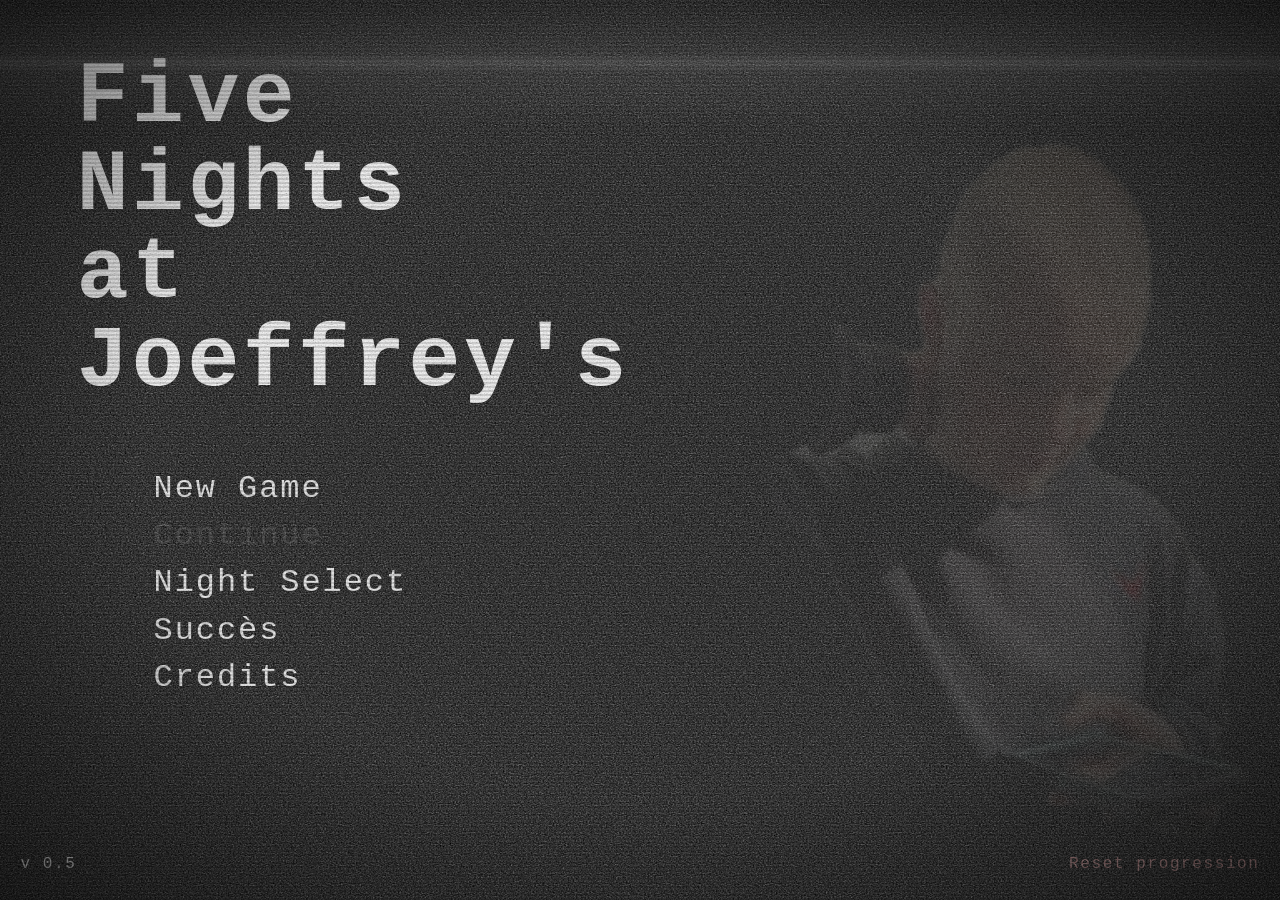
==== commit e29a24d0: "Succès « À l'instinct » : gagner une nuit sans lever les caméras Ajoute no_cams + suivi GameState.an" ====
--- a/index.html
+++ b/index.html
@@ -20,7 +20,7 @@
   <meta property="og:image" content="https://robernarddd.github.io/Five-Nights-At-Joeffrey-s/screenshots/menu.png" />
   <meta name="twitter:card" content="summary_large_image" />
 
-  <link rel="stylesheet" href="style.css?v=45" />
+  <link rel="stylesheet" href="style.css?v=47" />
 </head>
 <body>
 
@@ -382,11 +382,11 @@
     <div class="vhs-vignette"></div>
   </div>
 
-  <script src="data/nights.js?v=45"></script>
-  <script src="data/cameras.js?v=45"></script>
-  <script src="data/animatronics.js?v=45"></script>
-  <script src="data/calls.js?v=45"></script>
-  <script src="data/achievements.js?v=45"></script>
-  <script src="script.js?v=45"></script>
+  <script src="data/nights.js?v=47"></script>
+  <script src="data/cameras.js?v=47"></script>
+  <script src="data/animatronics.js?v=47"></script>
+  <script src="data/calls.js?v=47"></script>
+  <script src="data/achievements.js?v=47"></script>
+  <script src="script.js?v=47"></script>
 </body>
 </html>
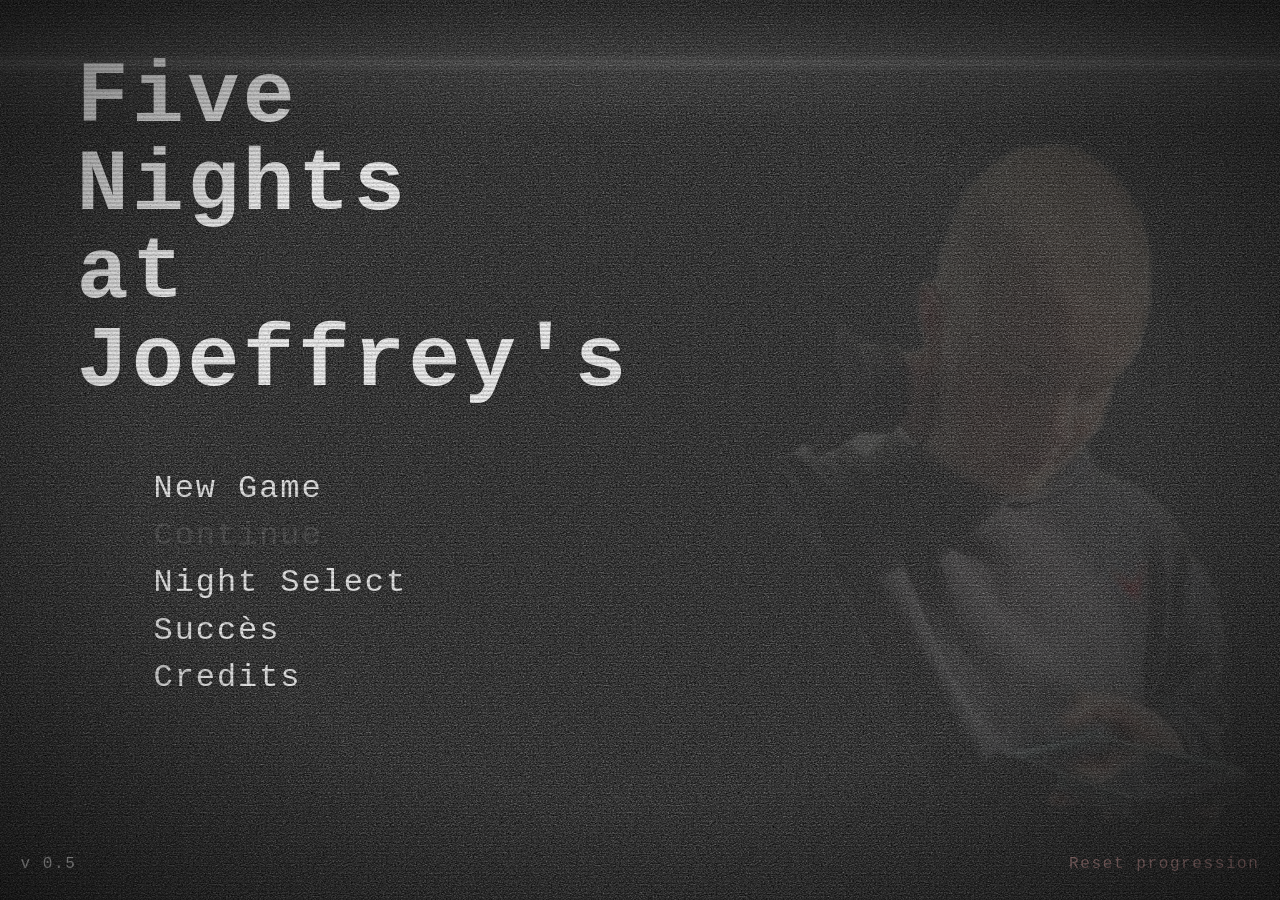
==== commit 8600fd61: "Renomme Sidané (ex-Foxy) en Célian + ajoute son jumpscare - id `sidane` -> `celian`, nom affiché `Si" ====
--- a/index.html
+++ b/index.html
@@ -20,7 +20,7 @@
   <meta property="og:image" content="https://robernarddd.github.io/Five-Nights-At-Joeffrey-s/screenshots/menu.png" />
   <meta name="twitter:card" content="summary_large_image" />
 
-  <link rel="stylesheet" href="style.css?v=47" />
+  <link rel="stylesheet" href="style.css?v=51" />
 </head>
 <body>
 
@@ -106,7 +106,7 @@
         <p>Five Nights at Joeffrey's</p>
         <p>Fangame inspiré de Five Nights at Freddy's.</p>
         <p>Vous incarnez&nbsp;: Vincent</p>
-        <p>Animatroniques&nbsp;: Whizip · Nolan · Sidané · Joeffrey</p>
+        <p>Animatroniques&nbsp;: Whizip · Nolan · Célian · Joeffrey</p>
       </div>
       <button class="menu-back" data-back>← Retour</button>
     </div>
@@ -382,11 +382,11 @@
     <div class="vhs-vignette"></div>
   </div>
 
-  <script src="data/nights.js?v=47"></script>
-  <script src="data/cameras.js?v=47"></script>
-  <script src="data/animatronics.js?v=47"></script>
-  <script src="data/calls.js?v=47"></script>
-  <script src="data/achievements.js?v=47"></script>
-  <script src="script.js?v=47"></script>
+  <script src="data/nights.js?v=51"></script>
+  <script src="data/cameras.js?v=51"></script>
+  <script src="data/animatronics.js?v=51"></script>
+  <script src="data/calls.js?v=51"></script>
+  <script src="data/achievements.js?v=51"></script>
+  <script src="script.js?v=51"></script>
 </body>
 </html>
--- a/style.css
+++ b/style.css
@@ -829,13 +829,26 @@
   text-shadow: 0 0 6px #000;
 }
 
-/* Vraie image de caméra (couvre le placeholder quand elle charge). */
+/* Vraie image de caméra (couvre le placeholder quand elle charge).
+   filter brightness : assombrit fortement le flux (ambiance nocturne / liminal).
+   Baisse/monte la valeur pour régler la pénombre des caméras. */
 .cam-img {
   position: absolute;
   inset: 0;
   width: 100%;
   height: 100%;
   object-fit: cover;
+  filter: brightness(0.5) contrast(1.08);
+}
+/* Voile sombre par-dessus l'image de la salle (mais SOUS les silhouettes des
+   potes, qui restent visibles) : assombrit fortement le décor des caméras.
+   Ajuste l'alpha (0 = clair, 1 = noir) pour régler la pénombre. */
+#cam-image-holder::after {
+  content: "";
+  position: absolute;
+  inset: 0;
+  pointer-events: none;
+  background: rgba(0, 0, 0, 0.3);
 }
 
 /* ---------- Brouillage caméra (pote en déplacement) ---------- */
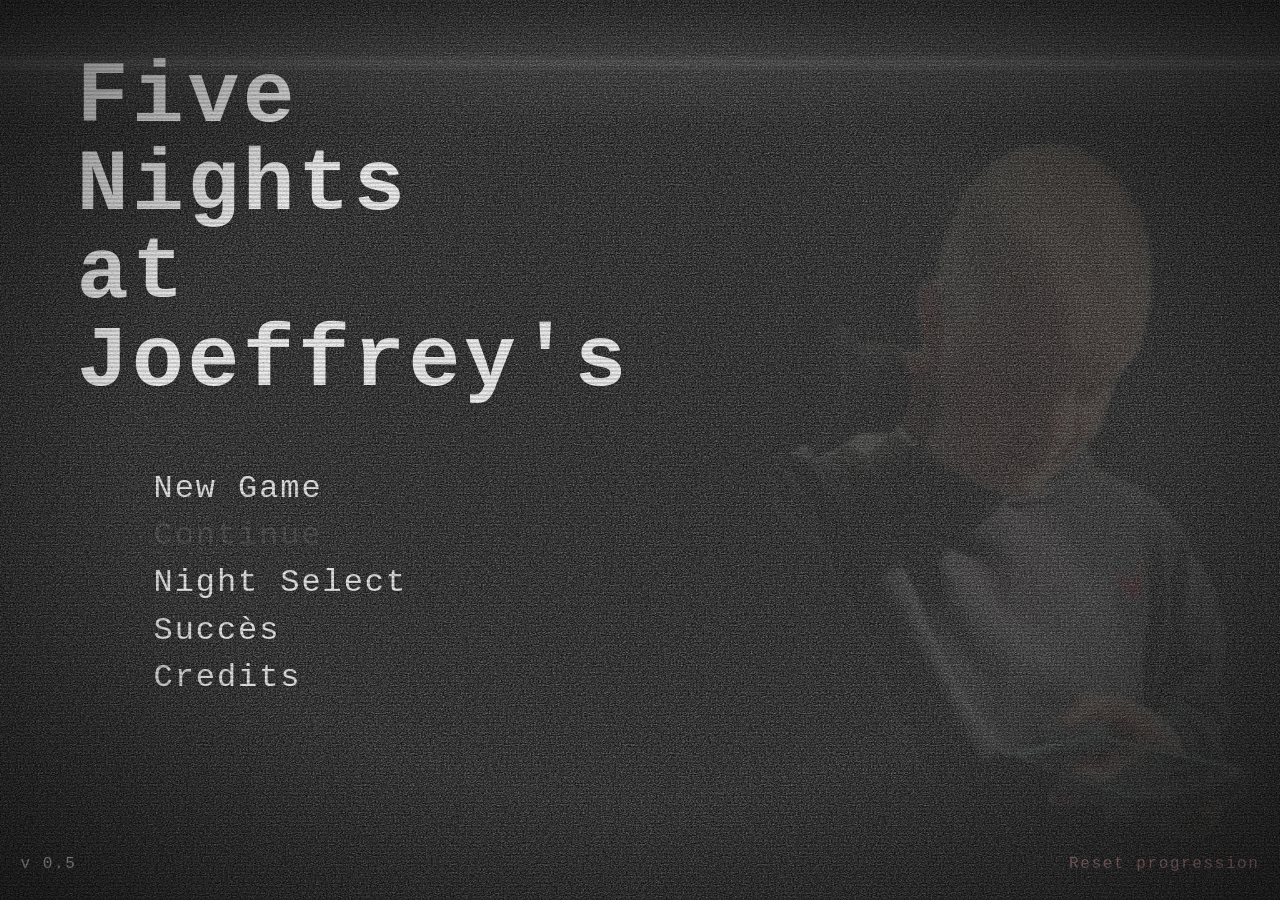
==== commit e88d5469: "Désactive le lore, ajuste un succès, corrige le placeholder de panne - PhoneCalls : interrupteur ENA" ====
--- a/index.html
+++ b/index.html
@@ -20,7 +20,7 @@
   <meta property="og:image" content="https://robernarddd.github.io/Five-Nights-At-Joeffrey-s/screenshots/menu.png" />
   <meta name="twitter:card" content="summary_large_image" />
 
-  <link rel="stylesheet" href="style.css?v=51" />
+  <link rel="stylesheet" href="style.css?v=54" />
 </head>
 <body>
 
@@ -382,11 +382,11 @@
     <div class="vhs-vignette"></div>
   </div>
 
-  <script src="data/nights.js?v=51"></script>
-  <script src="data/cameras.js?v=51"></script>
-  <script src="data/animatronics.js?v=51"></script>
-  <script src="data/calls.js?v=51"></script>
-  <script src="data/achievements.js?v=51"></script>
-  <script src="script.js?v=51"></script>
+  <script src="data/nights.js?v=54"></script>
+  <script src="data/cameras.js?v=54"></script>
+  <script src="data/animatronics.js?v=54"></script>
+  <script src="data/calls.js?v=54"></script>
+  <script src="data/achievements.js?v=54"></script>
+  <script src="script.js?v=54"></script>
 </body>
 </html>
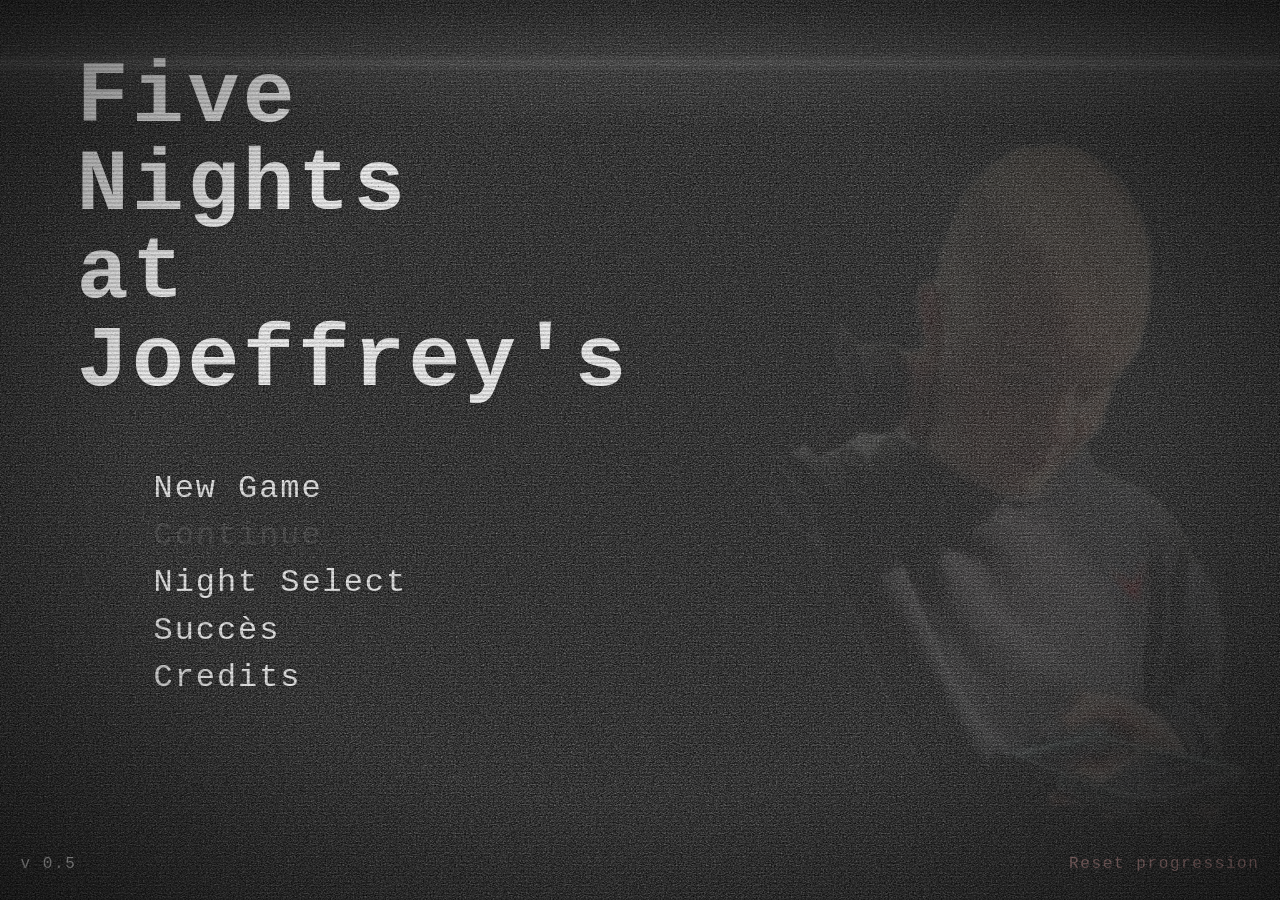
==== commit 0bd9ae06: "Renomme Whizip (ex-Bonnie) en Adam - id `whizip` -> `adam`, nom affiché `Whizip` -> `Adam` partout  " ====
--- a/index.html
+++ b/index.html
@@ -20,7 +20,7 @@
   <meta property="og:image" content="https://robernarddd.github.io/Five-Nights-At-Joeffrey-s/screenshots/menu.png" />
   <meta name="twitter:card" content="summary_large_image" />
 
-  <link rel="stylesheet" href="style.css?v=54" />
+  <link rel="stylesheet" href="style.css?v=55" />
 </head>
 <body>
 
@@ -106,7 +106,7 @@
         <p>Five Nights at Joeffrey's</p>
         <p>Fangame inspiré de Five Nights at Freddy's.</p>
         <p>Vous incarnez&nbsp;: Vincent</p>
-        <p>Animatroniques&nbsp;: Whizip · Nolan · Célian · Joeffrey</p>
+        <p>Animatroniques&nbsp;: Adam · Nolan · Célian · Joeffrey</p>
       </div>
       <button class="menu-back" data-back>← Retour</button>
     </div>
@@ -382,11 +382,11 @@
     <div class="vhs-vignette"></div>
   </div>
 
-  <script src="data/nights.js?v=54"></script>
-  <script src="data/cameras.js?v=54"></script>
-  <script src="data/animatronics.js?v=54"></script>
-  <script src="data/calls.js?v=54"></script>
-  <script src="data/achievements.js?v=54"></script>
-  <script src="script.js?v=54"></script>
+  <script src="data/nights.js?v=55"></script>
+  <script src="data/cameras.js?v=55"></script>
+  <script src="data/animatronics.js?v=55"></script>
+  <script src="data/calls.js?v=55"></script>
+  <script src="data/achievements.js?v=55"></script>
+  <script src="script.js?v=55"></script>
 </body>
 </html>
